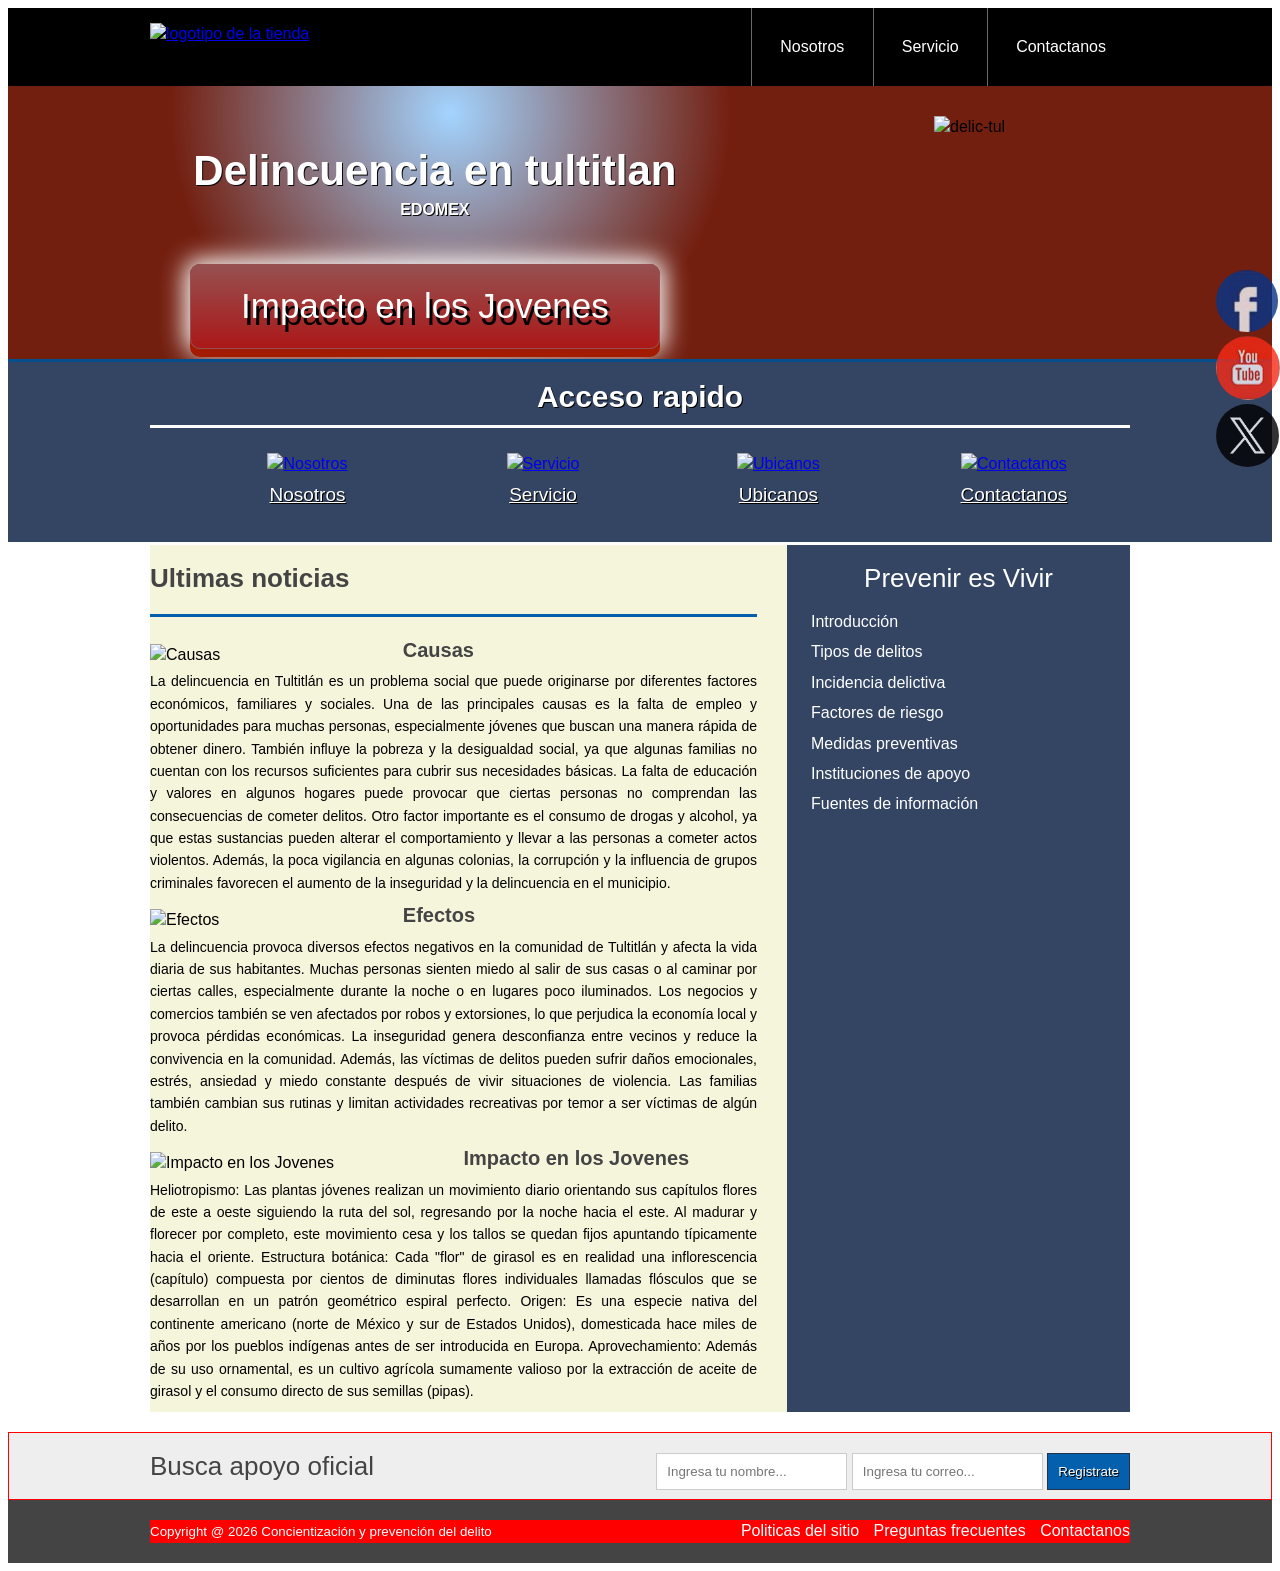
==== index.html @ 83dbc349 "Add files via upload" ====
<!DOCTYPE html>
<html lang="es">
<head> 
	<meta charset="UTF-8">
	<title>Delincuencia en tultitlan</title>
    <link rel="stylesheet" href="estilo.css">
</head>
<body>
 <header class="encabezado" role="banner">
 	<div class="contenedor">
 		<a href="https://denunciadigital.cdmx.gob.mx" class="logo">
 			<img src="imagen/Logo_tul.PNG" alt="logotipo de la tienda" width="15%" height="10%">
 		</a>
 		<nav role ="navigation">
 			<ul>
 				<li><a href="https://sseguridad.edomex.gob.mx">Nosotros</a></li>
 				<li><a href="https://cpd.edomex.gob.mx">Servicio</a></li>
 				<li><a href="https://denunciadigital.cdmx.gob.mx">Contactanos</a></li>
 			</ul>
 		</nav>
 	</div>
 </header>
 <!--fin-->
 <div class="presentacion">
 	<div class="contenedor">
 		<div class="introduccion-presentacion">
 			<h1>Delincuencia en tultitlan <br><span>EDOMEX</span></h1>
 			<a href="https://www.gob.mx/sesnsp/acciones-y-programas/datos-abiertos-de-incidencia-delictiva" class="aprender-mas">Impacto en los Jovenes</a>
 		</div>
 		<img src="imagen/sub_log.PNG" alt="delic-tul" width="20%" height="10%">
 	</div>
 </div> 
    <!-- fin de presentacion-->
 <section class="acceso-rapido">
 		<div class="contenedor">
 			<h2>Acceso rapido</h2>
              <ul>
                
 				<figure>
 					<a href="Nosotros.html"><img src="imagen/icono1.JPG" alt="Nosotros" width="74" height="66"></a>
 					<figcaption><h3><a href="Nosotros.html">Nosotros</a></h3></figcaption>
 				</figure>
 				<figure>
 					<a href="Servicio.html"><img src="imagen/icono2.PNG" alt="Servicio" width="74" height="66"></a>
 					<figcaption><h3><a href="Servicio.html">Servicio</a></h3></figcaption>
 				</figure>
 				<figure>
 					<a href="Ubicanos.html"><img src="imagen/icono3.PNG" alt="Ubicanos" width="62" height="73"></a>
 					<figcaption><h3><a href="Ubicanos.html
                        ">Ubicanos</a></h3></figcaption>
 				</figure>
 				<figure>
 					<a href="Contac.html"><img src="imagen/icono4.PNG" alt="Contactanos" width="71" height="61"></a>
 					<figcaption><h3><a href="Contac.html">Contactanos</a></h3></figcaption>
 				</figure>
                </ul>
 		</div>
 	</section>  
    <!-- ---------fin -->
 	<div class="bloque-contenido">
 		<div class="contenedor">
 			<main class="articulos" role="main">
 				<h2>Ultimas noticias</h2>
 				<article>
 					<img src="https://encrypted-tbn0.gstatic.com/images?q=tbn:ANd9GcTPYgf0FxCSkNu2sznDq7VVePoAAfonfeSpXg&s" width="40%" height="60%" alt="Causas">
 					<h1><a href="#">Causas</a></h1>
 					<p>La delincuencia en Tultitlán es un problema social que puede originarse por diferentes factores económicos,
                    familiares y sociales. Una de las principales causas es la falta de empleo y oportunidades para muchas personas,
                    especialmente jóvenes que buscan una manera rápida de obtener dinero. También influye la pobreza y la
                    desigualdad social, ya que algunas familias no cuentan con los recursos suficientes para cubrir sus necesidades
                    básicas. La falta de educación y valores en algunos hogares puede provocar que ciertas personas no comprendan
                    las consecuencias de cometer delitos. Otro factor importante es el consumo de drogas y alcohol, ya que estas
                    sustancias pueden alterar el comportamiento y llevar a las personas a cometer actos violentos. Además, la poca
                    vigilancia en algunas colonias, la corrupción y la influencia de grupos criminales favorecen el aumento de la
                    inseguridad y la delincuencia en el municipio.
 					</p>
 				</article>
 				<article>
 					<img src="https://ruizhealytimes.com/wp-content/uploads/2015/03/efectos-inseguridad.jpg" width="40%" height="40%" alt="Efectos">
 					<h1><a href="#">Efectos</a></h1>
 					<p>La delincuencia provoca diversos efectos negativos en la comunidad de Tultitlán y afecta la vida diaria de sus
            habitantes. Muchas personas sienten miedo al salir de sus casas o al caminar por ciertas calles, especialmente
            durante la noche o en lugares poco iluminados. Los negocios y comercios también se ven afectados por robos y
            extorsiones, lo que perjudica la economía local y provoca pérdidas económicas. La inseguridad genera desconfianza
            entre vecinos y reduce la convivencia en la comunidad. Además, las víctimas de delitos pueden sufrir daños
            emocionales, estrés, ansiedad y miedo constante después de vivir situaciones de violencia. Las familias también
            cambian sus rutinas y limitan actividades recreativas por temor a ser víctimas de algún delito.
 					</p>
 				</article>
 				<article>
 					<img src="https://oem.com.mx/la-prensa/img/22099924/1741641669/BASE_LANDSCAPE/1200/image.webp" alt="Impacto en los Jovenes" width="50%" height="15%">
 					<h1><a href="#">Impacto en los Jovenes</a></h1>
 					<p>Heliotropismo: Las plantas jóvenes realizan un movimiento diario orientando sus capítulos flores de este a oeste siguiendo la ruta del sol, regresando por la noche hacia el este. Al madurar y florecer por completo, este movimiento cesa y los tallos se quedan fijos apuntando típicamente 
                        hacia el oriente. Estructura botánica: Cada "flor" de girasol es en realidad una inflorescencia (capítulo) compuesta por cientos de diminutas flores individuales llamadas flósculos que se desarrollan en un patrón geométrico espiral perfecto. Origen: Es una especie nativa del continente americano (norte de México y sur de Estados Unidos), domesticada hace miles de años por los pueblos indígenas antes de ser introducida en Europa. Aprovechamiento: Además de su uso ornamental, es un cultivo agrícola sumamente valioso por la extracción de aceite de girasol y el consumo directo de sus semillas (pipas).
 					</p>
 				</article>
 			</main>
            <aside class="complementario" role="complementary">
         <h2>Prevenir es Vivir</h2>
         <ul>
            <li><a href="https://dem.colmex.mx/ver/delincuencia">Introducción</a></li>
            <li><a href="https://cuentame.inegi.org.mx/descubre/gobierno/delitos/">Tipos de delitos</a></li>
            <li><a href="https://www.gob.mx/sesnsp/acciones-y-programas/datos-abiertos-de-incidencia-delictiva">Incidencia delictiva</a></li>
            <li><a href="https://revistas.juridicas.unam.mx/index.php/hechos-y-derechos/article/view/16991/17537">Factores de riesgo</a></li>
            <li><a href="https://mexico.justia.com/federales/codigos/codigo-penal-federal/libro-primero/titulo-primero/capitulo-i">Medidas preventivas</a></li>
            <li><a href="https://sseguridad.edomex.gob.mx/organismos_apoyo">Instituciones de apoyo</a></li>
            <li><a href="https://cuentame.inegi.org.mx/descubre/gobierno/delitos/">Fuentes de información</a></li>
         </ul>
      </aside>
     </div>
 	</div> 
<!-- FIN DE BLOQUE-CONTENIDO -->
<section class="suscripcion">
    <div class="contenedor">
        <h2>Busca apoyo oficial</h2>
        <form action="https://formspree.io/f/xkolnvjr"
                method="POST">
            <input type="text" name="nombre" placeholder="Ingresa tu nombre..." required>
            <input type="email" name="email" placeholder="Ingresa tu correo..." required>
            <input type="submit" name="valor" value="Registrate">
        </form>
    </div>
</section> <!-- FIN SUSCRIPCION -->
<footer class="piedepagina" role="contentinfo">
    <div class="contenedor">
        <small>Copyright @ 2026 Concientización y prevención del delito</small>
        <nav>
            <ul>
                <li><a href="Politicas del sitio.html">Politicas del sitio</a></li>
                <li><a href="Preguntas frecuentes.html">Preguntas frecuentes</a></li>
                <li><a href="Contactanos.html">Contactanos</a></li>
            </ul>
        </nav>
    </div>
</footer>
           <!--  fin pie de pagina  -->
<div class="social">
    <a href="https://www.facebook.com/tultitlanEdoMex/?locale=es_LA" title="FaceBook"><img src="imagen/face.jpg" alt="facebook"></a>
    <a href="https://www.youtube.com/@TultitlanEdoMex" title="Youtube"><img src="imagen/you.jpg" alt="youtube"></a>
    <a href="https://x.com/25_27Tultitlan" title="twitter"><img src="imagen/twit.jpg" alt="twitter" width="63" height="63"></a>
</div>
  <!--  fin social -->
</body>
</html>
---- estilo.css ----
*{
box-sizing:border-box;
}
body{
font-size:16px;
font-family: arial,helveltica,sans-serif;
line-height: 1.4em; 
}

.contenedor{
    width: 980px;
    margin: 0 auto;
}

.encabezado{ 
background: #000000 ; 
overflow: hidden;
}
.logo{
    float: left;
   position: relative;
    top: 15px; 
}
.encabezado nav{ 
float: right; 
}
.encabezado nav ul{ 
margin: 0;
padding: 0;
list-style: none;
}
.encabezado nav ul li{ 
display: inline-block;
/*background: red;*/
margin-right: -4px;
}
.encabezado nav ul li a{ 
display: block;
color: #fff;
padding: 28px;
border-left: 1px solid #696969;
text-decoration: none;
}
/*cambio de color*/
.encabezado nav ul li a:hover{ 
background: #575757;
}
/*------------------------------------
PRESENTACION
-------------------------------------*/ 
.presentacion{
  /*background: yellow;*/
  background: radial-gradient(280px at 35% 10%, #a3d4ff, #731F10);
  overflow: hidden;
  border-bottom: 3px solid #044e8b; 
}  
.introduccion-presentacion{
    float: left;
}
.introduccion-presentacion h1{
    color: #fff;
    font-size: 2.625em;  /*16px  1em  42px  ?*/
    text-shadow: 1px 1px 0px #090909;
    text-align: center;
    margin-top: 70px;
    margin-bottom: 40px;
    margin-left: 20px;
   line-height: 0.7em; /*interlineado  */
} 
.introduccion-presentacion h1 span{
    color: #fff;
    font-size: 0.38em; /*42px = 2.62em 16px = ? =0.38*/
}
/*------------aprender------------mas*/
a.aprender-mas{
    font-size: 2.1875em;
    border: 1px solid #965050;
    padding: 30px 50px;
    /*background: yellow;*/
    display: block;
    text-align: center;
    margin: 10px 40px;
    color: #fff;
    text-decoration: none;
    text-shadow: 3px 7px 0 #000;
    border-radius: 10px;
    background: linear-gradient(to top, #AB1818, #965050);
    box-shadow: 0 8px 0 0 #A31B00,
                0 0 25px 5px #fff;
} 
a.aprender-mas:hover{
    box-shadow: 0 0 25px 5px #000;
}
.presentacion img{
    float: right;
    position: relative;
    top: 30px;
}
/*****************************************************************
/*------------Acceso-rapido------------*/
.acceso-rapido{
    background: #334563;
    overflow: hidden;
    border-bottom: 3px solid #fff;
}
.acceso-rapido h2 {
    color: #fff;
    font-size: 1.87em;
    text-shadow: 1px 1px 0 #000;
    text-align: center;
    border-bottom: 3px solid #fff;
    padding-bottom: 16px;
}
.acceso-rapido figure{
    display: inline-block;
    text-align: center;
    width: 25%;
    margin: 0 -4px 0 0;
    padding: 0px;
}
.acceso-rapido h3{
   font-size: 1.1875em;
    margin-top: 9px;
    margin-bottom: 20px; 
}
.acceso-rapido h3 a{
    color: #fff;
    text-shadow: 1px 1px 0 #000;
    font-weight: normal;
}
.acceso-rapido h3 a:hover{
    text-decoration: none;
}
/*---------bloque contenido----------*/
.bloque-contenido{
    overflow: hidden; /*2
    margin-top: 25px; /** complemenatario 6  **/
}
.bloque-contenido .contenedor{  /*3**/
    display: table;  */
}
.articulos { /** 1 **/
    /*float: left;  /*elim 3 */
    background: beige;
    width: 65%; /*elimi  3*/
  display: table-cell;  /*3*/
  padding-right: 30px; /* 4*/
}
.articulos article{  /* 10   */
    margin-bottom: 10px;
}
.articulos h2{  /**4**/
    color: #444444;
    font-size: 1.625em;
    border-bottom: 3px solid #0460ad;
    padding-bottom: 25px;
}
.articulos img{  /**5**/
    float: left;
    margin-right: 10px;
    position: relative; /*  10  */
    top: 5px;           /*   10 */
}
.articulos article h1{  /**6**/
    font-size: 1.25em;  /*20/16 = 1.25em*/
    /*margin: 0; ** 8  *** quitar 8 poner 9*/
    margin: 9px 0 9px 0;  /*** 9 ****/
}
.articulos article h1 a{  /**7**/ 
    color: #444444;  /*HTML incluir href*/
    text-decoration: none;
}
.articulos article h1 a:hover{  /**8**/ 
    text-decoration: underline;
}
.articulos article p{  /** 9 **/ 
    margin: 0;
    text-align: justify;
    font-size: 0.875em; /*** 14/16 = 0.875 ***/
}
.complementario{    /*   1  */
    background: #334563;
    width: 35%; 
    display: table-cell; 
    padding: 0 20px 20 px; /***2**laterales sup e inf*/
}
.complementario h2{   /** 2  **/
    font-size: 1.625em;  /* 26/16 em*/ 
    color: #fff;
    font-weight: normal;
    text-align: center;
}
.complementario ul{   /** 3  **/
    margin: 0;
    padding: 0;
    list-style: none;
}
.complementario ul li{ /*** 4 ***/
    background: url("imagen/icon.png") no-repeat left center;
    padding-left: 24px;
    margin-bottom: 8px;
}
.complementario ul li a{ /*** 5 ***/
    color: #fff;
    text-decoration: none;
}
.complementario ul li a:hover{ /*** 6 ***/
    color: red;
    text-decoration: underline; /* ir a bloque-conteniodo*/
}
/***********************************************************************/
/************** suscripcion */
.suscripcion{  /**1***/
    overflow: hidden;
    border: 1px solid red;  /**2 *** elim**/
    background: #eeeeee;   /***2***/
    margin-top: 20PX;  /*** 2  B  ****/
}
.suscripcion h2{ /***2***/
    float: left;
    font-size: 1.625em; /*26/16  */
    color: #444444;
    font-weight: normal;
}
.suscripcion form{  /***2***/
    float: right;
    position: relative; /** 2 a ***/
    top: 20px;   /***  2  a   ****/
}
.suscripcion form input{   /***3  ***/
    border: 1px solid #cccccc;
    padding: 10px;
}
.suscripcion form input[type="submit"]{ /*** 4   ***/
    border: 1px solid #22314d;
    padding: 10px;
    background: #0460ad;
    color: #fff;
    text-shadow: 1px 1px 0 #000;
    box-shadow: 0 -1px 0px 0 #93badc insert;
}
.suscripcion form input[type="submit"]:hover{ /*** 5   ***/
    background: #21bc4d;
}
/***********pie de pagina**************/
.piedepagina{   /**1 **/
    background: #444444;
    padding: 20px 0; /*** 7  c  */
}
.piedepagina .contenedor{   /**2  **/
    display: table;
}
.piedepagina small{  /***3  ***/
    display: table-cell;
    background: red;  /*  elim  7 a **/
    color: #fff;  /** 4 **/
}
.piedepagina nav{ /**** 4  ***/
    display: table-cell;
    background: red;  /*** elim 7 b ***/
    text-align: right; /***6  **/
}
.piedepagina nav ul{ /**** 5 ***/
    margin: 0;
    padding: 0;
    list-style: none;
}
.piedepagina nav ul li{ /**** 6 ***/
    display: inline-block;
    padding-left: 10px;  /** 7  d ****/
}
.piedepagina nav ul li a{ /**** 7 ***/
    color: #fff;
    text-decoration: none;
}
.piedepagina nav ul li a:hover{ /**** 7 ***/
    color: #ffff00;
    text-decoration: underline;
}
/*************Redes sociales***************/
.social{
    position: fixed;
    top: 30%;
    right: 0;
}
.social a{
    display: block;
    margin-bottom: 4px;
    opacity: 0.8;
}
.social a:hover{
    opacity: 1;
}
.social img{
    border-radius: 50%;
    display: block;
}

.politicas{
    width: 700px;
    margin: 80px auto;
    background: white;
    padding: 25px;
    border: 2px solid #8B3A3A;
    border-radius: 12px;

    box-shadow: 0 6px 18px rgba(0,0,0,0.25);

}

.politicas body{
    background-color: #A6695E;
    font-family: Arial;
    margin: 0;
}

.preguntas{
    width: 700px;
    margin: 80px auto;
    background: white;
    padding: 25px;
    border: 2px solid #8B3A3A;
    border-radius: 12px;

    box-shadow: 0 6px 18px rgba(0,0,0,0.25);

}

.preguntas body{
    background-color: #A6695E;
    font-family: Arial;
    margin: 0;
}

.contacto{
    width: 700px;
    margin: 80px auto;
    background: white;
    padding: 25px;
    border: 2px solid #8B3A3A;
    border-radius: 12px;

    box-shadow: 0 6px 18px rgba(0,0,0,0.25);

}

.contacto body{
    background-color: #A6695E;
    font-family: Arial;
    margin: 0;
}

/*/Nosotros/Servicio/Ubicanos/Contactanos/*/

.nosotros{
    width: 700px;
    margin: 80px auto;
    background: white;
    padding: 25px;
    border: 2px solid #8B3A3A;
    border-radius: 12px;

    box-shadow: 0 6px 18px rgba(0,0,0,0.25);

}

.nosotros body{
    background-color: #A6695E;
    font-family: Arial;
    margin: 0;
}

.servicio{
    width: 700px;
    margin: 80px auto;
    background: white;
    padding: 25px;
    border: 2px solid #8B3A3A;
    border-radius: 12px;

    box-shadow: 0 6px 18px rgba(0,0,0,0.25);

}

.servicio body{
    background-color: #A6695E;
    font-family: Arial;
    margin: 0;
}

.ubicanos{
    width: 700px;
    margin: 80px auto;
    background: white;
    padding: 25px;
    border: 2px solid #8B3A3A;
    border-radius: 12px;

    box-shadow: 0 6px 18px rgba(0,0,0,0.25);

}

.ubicanos body{
    background-color: #A6695E;
    font-family: Arial;
    margin: 0;
}

.contac{
    width: 700px;
    margin: 80px auto;
    background: white;
    padding: 25px;
    border: 2px solid #8B3A3A;
    border-radius: 12px;

    box-shadow: 0 6px 18px rgba(0,0,0,0.25);

}

.contac body{
    background-color: #A6695E;
    font-family: Arial;
    margin: 0;
}
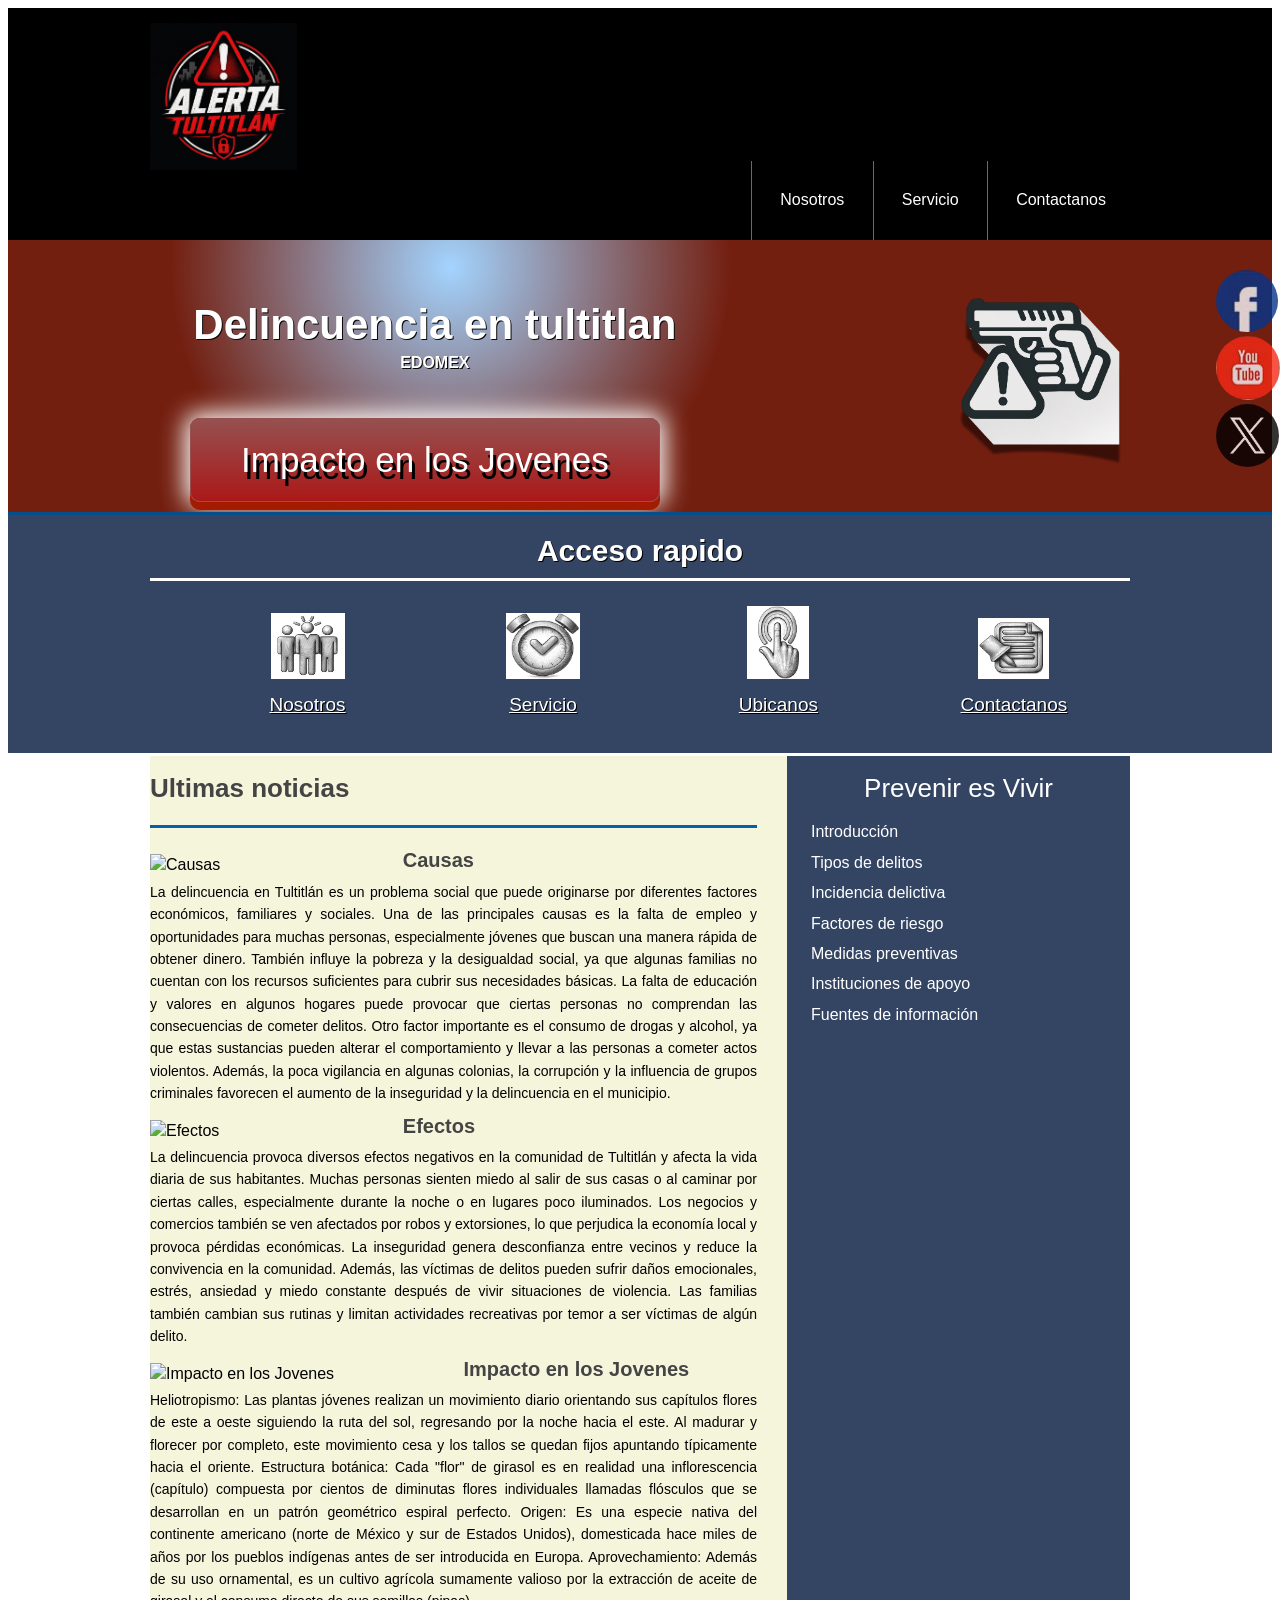
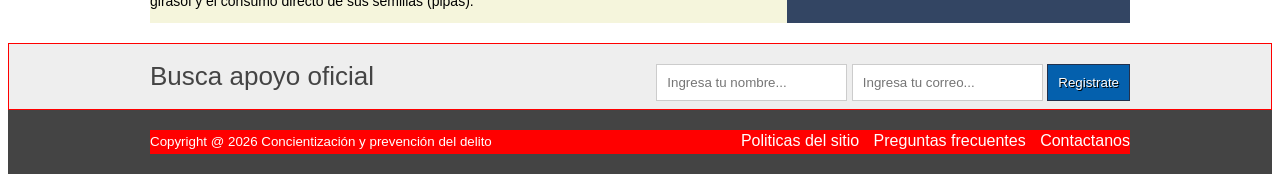
==== commit b043ff15: "Update index.html" ====
--- a/index.html
+++ b/index.html
@@ -9,7 +9,7 @@
  <header class="encabezado" role="banner">
  	<div class="contenedor">
  		<a href="https://denunciadigital.cdmx.gob.mx" class="logo">
- 			<img src="imagen/Logo_tul.PNG" alt="logotipo de la tienda" width="15%" height="10%">
+ 			<img src="imagen/Logo_tul.png" alt="logotipo de la tienda" width="15%" height="10%">
  		</a>
  		<nav role ="navigation">
  			<ul>
@@ -27,7 +27,7 @@
  			<h1>Delincuencia en tultitlan <br><span>EDOMEX</span></h1>
  			<a href="https://www.gob.mx/sesnsp/acciones-y-programas/datos-abiertos-de-incidencia-delictiva" class="aprender-mas">Impacto en los Jovenes</a>
  		</div>
- 		<img src="imagen/sub_log.PNG" alt="delic-tul" width="20%" height="10%">
+ 		<img src="imagen/sub_log.png" alt="delic-tul" width="20%" height="10%">
  	</div>
  </div> 
     <!-- fin de presentacion-->
@@ -37,20 +37,20 @@
               <ul>
                 
  				<figure>
- 					<a href="Nosotros.html"><img src="imagen/icono1.JPG" alt="Nosotros" width="74" height="66"></a>
+ 					<a href="Nosotros.html"><img src="imagen/icono1.jpg" alt="Nosotros" width="74" height="66"></a>
  					<figcaption><h3><a href="Nosotros.html">Nosotros</a></h3></figcaption>
  				</figure>
  				<figure>
- 					<a href="Servicio.html"><img src="imagen/icono2.PNG" alt="Servicio" width="74" height="66"></a>
+ 					<a href="Servicio.html"><img src="imagen/icono2.png" alt="Servicio" width="74" height="66"></a>
  					<figcaption><h3><a href="Servicio.html">Servicio</a></h3></figcaption>
  				</figure>
  				<figure>
- 					<a href="Ubicanos.html"><img src="imagen/icono3.PNG" alt="Ubicanos" width="62" height="73"></a>
+ 					<a href="Ubicanos.html"><img src="imagen/icono3.png" alt="Ubicanos" width="62" height="73"></a>
  					<figcaption><h3><a href="Ubicanos.html
                         ">Ubicanos</a></h3></figcaption>
  				</figure>
  				<figure>
- 					<a href="Contac.html"><img src="imagen/icono4.PNG" alt="Contactanos" width="71" height="61"></a>
+ 					<a href="Contac.html"><img src="imagen/icono4.png" alt="Contactanos" width="71" height="61"></a>
  					<figcaption><h3><a href="Contac.html">Contactanos</a></h3></figcaption>
  				</figure>
                 </ul>
@@ -141,4 +141,4 @@
 </div>
   <!--  fin social -->
 </body>
-</html>+</html>
